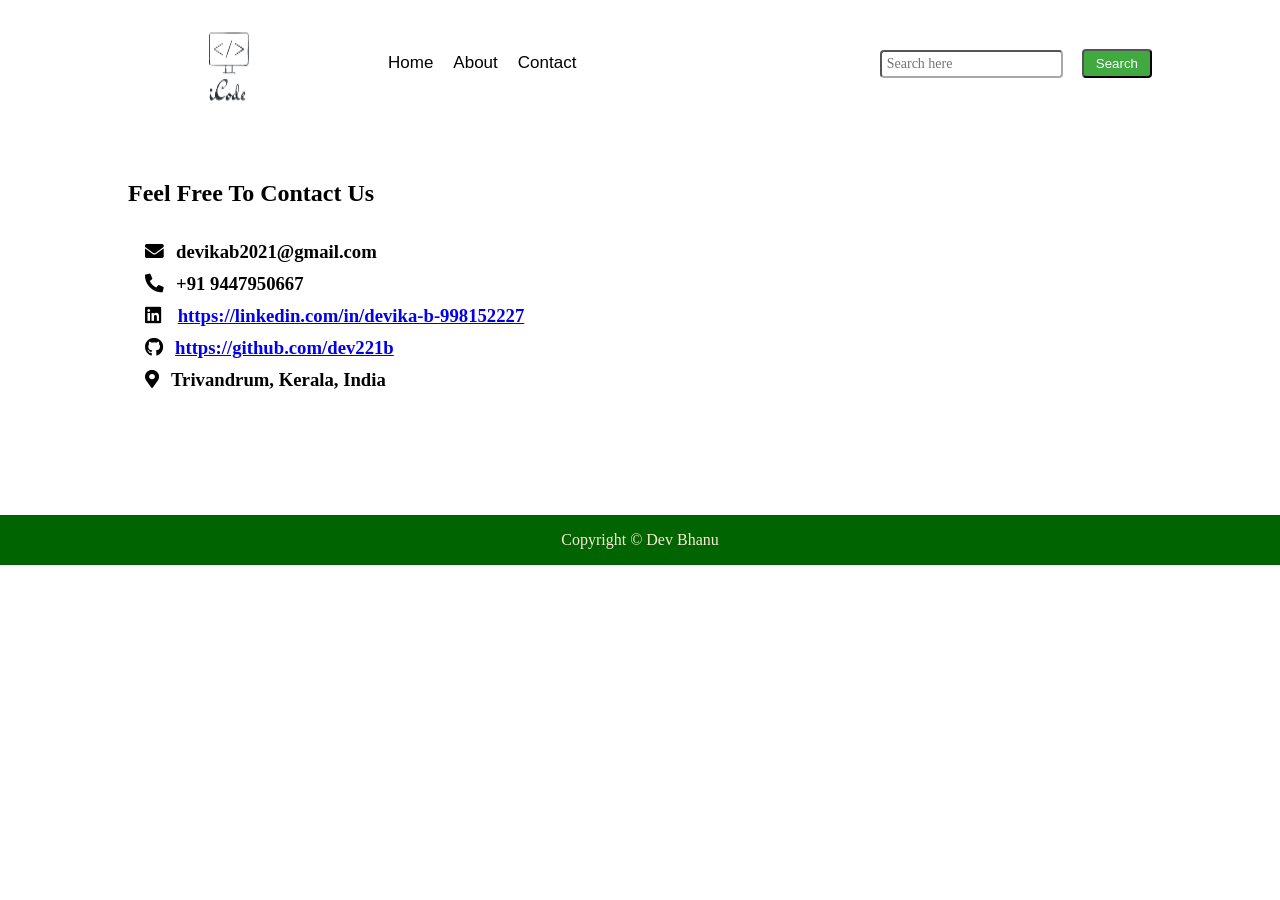
==== contact.html @ 4bd1f767 "Updated home, search & contact" ====
<!DOCTYPE html>
<html lang="en">
<head>
    <meta charset="UTF-8">
    <meta http-equiv="X-UA-Compatible" content="IE=edge">
    <meta name="viewport" content="width=device-width, initial-scale=1.0">
    <title>iCode</title>
    <link rel="stylesheet" href="css/util.css">
    <link rel="stylesheet" href="css/style.css">
    <link rel="stylesheet" href="css/contact.css">
    <script src="js/script.js"></script>
    <!-- font awesome cdn link  -->
    <link rel="stylesheet" href="https://cdnjs.cloudflare.com/ajax/libs/font-awesome/5.15.2/css/all.min.css">
</head>
<body>
    <nav class="navigation max-width-1 m-auto">
        <div class="nav-left">
            <!-- <span>iCode</span> -->
            <img src="images/logo.png" alt="">
            
            <ul>
                <li><a href='/'>Home</a></li>
                <li><a href='#'>About</a></li>
                <li><a href='/contact.html'>Contact</a></li>
            </ul>
        </div>
        <div class="nav-right">
            <form action="/search.html" method="get">
                <input class="form-input" type="text" placeholder="Search here" name="query">
                <button class="btn">Search</button>
            </form>
            
        </div>

    </nav>
     <div class="contact-content max-width-1 m-auto">
        <h2 class="font2">Feel Free To Contact Us</h2>

        <div class="contact-info">
            <h3> <i class="fas fa-envelope"></i>devikab2021@gmail.com</h3>
            <h3> <i class="fas fa-phone-alt"></i>+91 9447950667 </h3>
            <h3> <i class="fab fa-linkedin"></i> <a href="https://linkedin.com/in/devika-b-998152227">https://linkedin.com/in/devika-b-998152227</a></h3>
            <h3> <i class="fab fa-github"></i><a href="https://github.com/dev221b">https://github.com/dev221b</a></h3>
            <h3> <i class="fas fa-map-marker-alt"></i>Trivandrum, Kerala, India</h3>
            
        </div>

     </div>
    
    <div class="footer">
        <p>Copyright &copy Dev Bhanu</p>
    </div>
</body>
</html>
---- css/util.css ----
:root {
    --main-bg-color: darkgreen;
    --font1: sans-serif;
    --font2: cursive;
  }

.max-width-1{
    max-width: 80vw;
}
.max-width-2{
    max-width: 50vw;
}
.m-auto{
    margin: auto;
}
.font1{
    font-family: var(--font1);
}
.font2{
    font-family: var(--font2);
}
.btn{
    padding: 5px 12px;
    border-radius: 4px;
    background-color: rgba(5, 144, 5, 0.762);
    color: white;
    cursor: pointer;
    transition: all 0.3s ease-in-out;
}
.btn:hover{
    background-color: darkgreen;
}
.form-input{
    padding: 4px 5px;
    font-size: 14px;
    border-color: darkgray;
    border-radius: 4px;
    margin: 0 15px;
    font-family: var(--font2);
}
---- css/style.css ----
*{
    /* background-color: rgb(170, 200, 201); */
    margin: 0;
    padding: 0;
}
.navigation{
    font-family: var(--font2);
    height: 74px;
    /* background-color: blue; */
    display: flex;
    justify-content: space-between;
    align-items: center;
    margin-top: 26px;
}
.nav-left{
    font-size: 17px;
    display: flex;
}
/* .nav-left span{
    padding-top: 10px;
} */
.nav-left img{
    margin-top: 5px;
    height: 240px;
    width: 200px;
}
.nav-left ul{
    display: flex;
    align-items: center;
    margin: 0 50px;
    font-size: 17px;
}
.nav-left ul li{
    list-style: none;
    margin: 0 10px ;
    font-family: var(--font1); 
    
}
.nav-left ul li a:hover{
    font-weight: bold;
}
.nav-left ul li a{
    text-decoration: none;
    color: black;
    
}
.content{
    height: 355px;
    display: flex;
    background-color: rgb(240, 241, 242);
    margin-top: 30px;
    padding: 13px;
    border-radius: 10px;
}
.content-left{
    font-family: var(--font1);
    width: 60%;
    display: flex;
    flex-direction: column;
    justify-content: center;
    margin-left: 30px;
}
.content-left p{
    margin-top: 20px;
    
}
.content-right{
    width: 40%;
    display: flex;
    align-items: center;
    justify-content: center;
}
.content-right img{
    height: 270px;
    width: 270px;
    margin-left: 80px;
    border-radius: 180px;
}
.home-articles{
    /* height: 455px; */
    /* background-color: rgb(177, 176, 176); */
    padding-top: 70px;
}
.home-article{
    display: flex;
    margin-top: 30px;
}
.home-article-img img{
    height: 213px;
    width: 213px;
}
.home-article-content{
    align-self: center;
    padding: 25px;
}
.home-article-content a{
    text-decoration: none;
    color: black;
}
.footer{
    height: 50px ;
    background-color: darkgreen;
    display: flex;
    align-items: center;
    justify-content: center;
    color: antiquewhite;
}
.form-control{

}
---- css/contact.css ----
.contact-content{
    padding: 80px;
}
.contact-info{
    padding: 34px 17px;
}
.contact-info h3{
    padding-bottom: 10px;
}
.contact-info h3 i{
    padding-right: 12px;
}
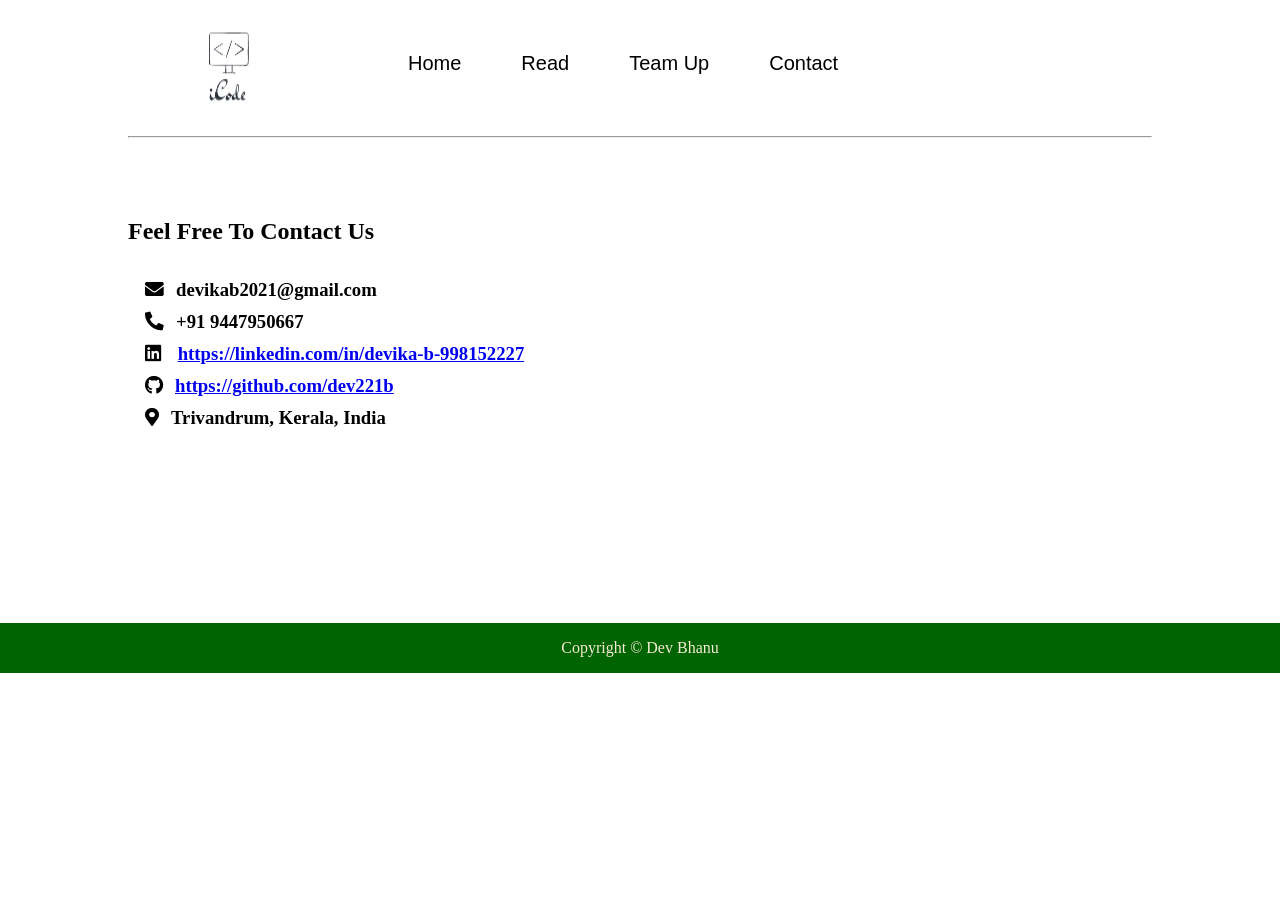
==== commit 25112d22: "Customised UI" ====
--- a/contact.html
+++ b/contact.html
@@ -15,24 +15,30 @@
 <body>
     <nav class="navigation max-width-1 m-auto">
         <div class="nav-left">
-            <!-- <span>iCode</span> -->
+            
             <img src="images/logo.png" alt="">
             
             <ul>
                 <li><a href='/'>Home</a></li>
-                <li><a href='#'>About</a></li>
+                <li><a href='/read.html'>Read</a></li>
+                <li><a href='/team.html'>Team Up</a></li>
                 <li><a href='/contact.html'>Contact</a></li>
             </ul>
         </div>
-        <div class="nav-right">
+        <!-- <div class="nav-right">
             <form action="/search.html" method="get">
                 <input class="form-input" type="text" placeholder="Search here" name="query">
                 <button class="btn">Search</button>
             </form>
             
-        </div>
+        </div> -->
 
     </nav>
+    <div class="max-width-1 m-auto">
+        <br>
+        <br>
+        <hr>
+    </div>
      <div class="contact-content max-width-1 m-auto">
         <h2 class="font2">Feel Free To Contact Us</h2>
 
--- a/css/util.css
+++ b/css/util.css
@@ -37,4 +37,5 @@
     border-radius: 4px;
     margin: 0 15px;
     font-family: var(--font2);
+    /* font-size: 18px; */
 }
--- a/css/style.css
+++ b/css/style.css
@@ -16,6 +16,7 @@
     font-size: 17px;
     display: flex;
 }
+
 /* .nav-left span{
     padding-top: 10px;
 } */
@@ -28,11 +29,11 @@
     display: flex;
     align-items: center;
     margin: 0 50px;
-    font-size: 17px;
+    font-size: 20px;
 }
 .nav-left ul li{
     list-style: none;
-    margin: 0 10px ;
+    margin: 0 30px ;
     font-family: var(--font1); 
     
 }
@@ -44,11 +45,24 @@
     color: black;
     
 }
+
+.start-btn{
+    background-color: black;
+    color: antiquewhite;
+    border-radius: 29px ;
+    padding: 17px;
+    cursor: pointer;
+    transition: all 0.3s ease-in-out;
+}
+.start-btn:hover{
+    padding: 19px;
+    border-radius: 35px
+}
 .content{
     height: 355px;
     display: flex;
     background-color: rgb(240, 241, 242);
-    margin-top: 30px;
+    margin-top: 40px;
     padding: 13px;
     border-radius: 10px;
 }
@@ -79,8 +93,17 @@
 .home-articles{
     /* height: 455px; */
     /* background-color: rgb(177, 176, 176); */
-    padding-top: 70px;
+    margin-top: 70px;
+    position: relative;
 }
+/* .year-box{
+    position: absolute;
+    width: 234px;
+    height: 255px;
+    background-color: brown;
+    right: 100px;
+    top: 100px;
+} */
 .home-article{
     display: flex;
     margin-top: 30px;
@@ -104,6 +127,7 @@
     align-items: center;
     justify-content: center;
     color: antiquewhite;
+    margin-top: 70px;
 }
 .form-control{
 
